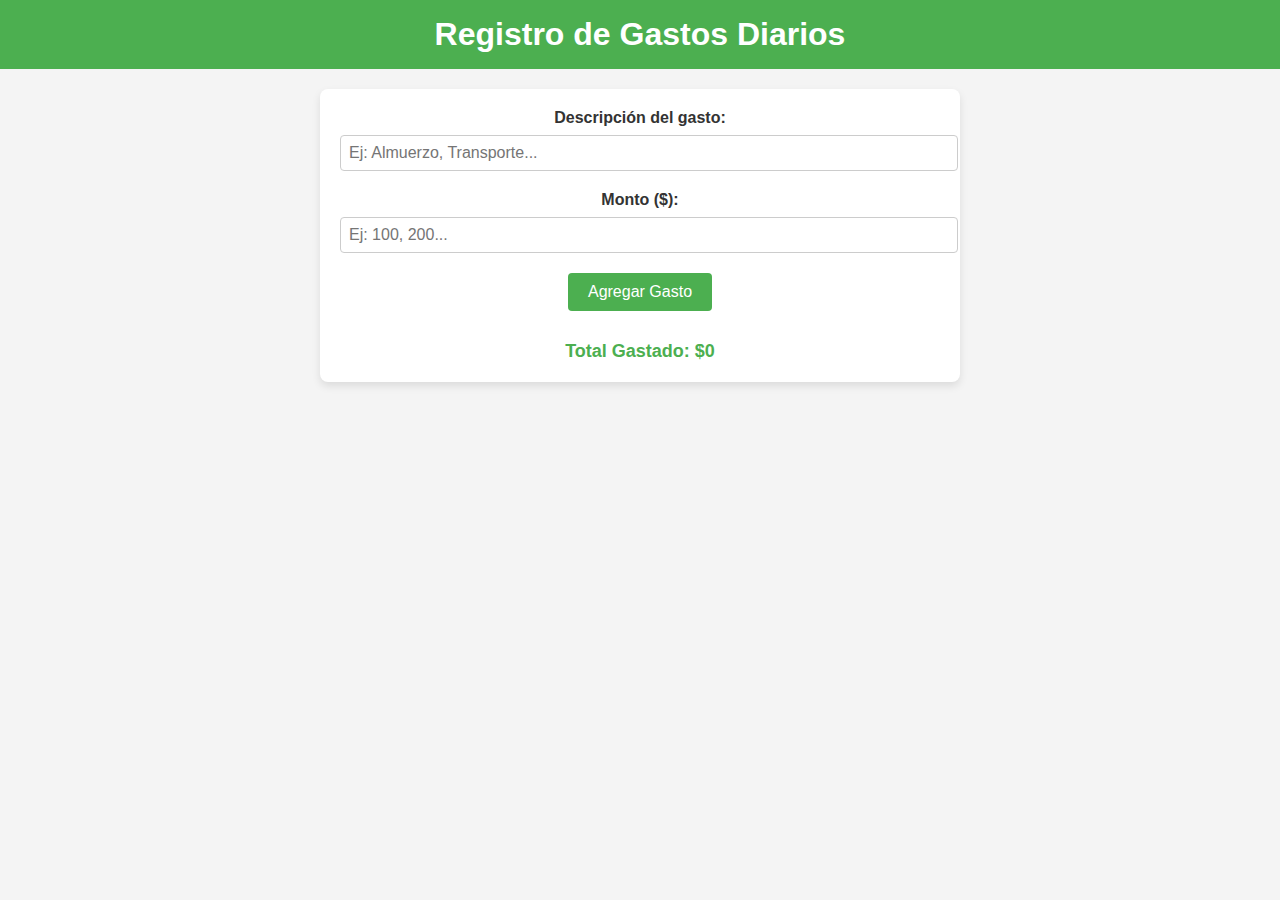
==== clase-07/GastoDiario.html @ dc29dde8 "Gasto Diario WebApp" ====
<!DOCTYPE html>
<html lang="es">
<head>
    <meta charset="UTF-8">
    <meta name="viewport" content="width=device-width, initial-scale=1.0">
    <title>Registro de Gastos Diarios</title>
    <style>
        body {
            font-family: Arial, sans-serif;
            margin: 0;
            padding: 0;
            background-color: #f4f4f4;
            color: #333;
            text-align: center;
        }

        header {
            background-color: #4CAF50;
            color: white;
            padding: 1rem 0;
            margin-bottom: 20px;
        }

        h1 {
            margin: 0;
        }

        .container {
            max-width: 600px;
            margin: 0 auto;
            padding: 20px;
            background-color: white;
            box-shadow: 0 4px 8px rgba(0, 0, 0, 0.1);
            border-radius: 8px;
        }

        .form-group {
            margin-bottom: 20px;
        }

        .form-group label {
            display: block;
            margin-bottom: 8px;
            font-weight: bold;
        }

        .form-group input {
            width: 100%;
            padding: 8px;
            font-size: 16px;
            border: 1px solid #ccc;
            border-radius: 4px;
        }

        .btn {
            background-color: #4CAF50;
            color: white;
            border: none;
            padding: 10px 20px;
            font-size: 16px;
            cursor: pointer;
            border-radius: 4px;
        }

        .btn:hover {
            background-color: #45a049;
        }

        .gastos {
            margin-top: 30px;
        }

        .gasto-item {
            background-color: #f9f9f9;
            padding: 10px;
            margin-bottom: 10px;
            border-left: 5px solid #4CAF50;
            text-align: left;
            border-radius: 4px;
        }

        .gasto-item h4 {
            margin: 0 0 5px;
        }

        .gasto-item span {
            color: #888;
        }

        .total {
            font-weight: bold;
            font-size: 18px;
            margin-top: 20px;
            color: #4CAF50;
        }
    </style>
</head>
<body>

    <header>
        <h1>Registro de Gastos Diarios</h1>
    </header>

    <div class="container">
        <div class="form-group">
            <label for="descripcion">Descripción del gasto:</label>
            <input type="text" id="descripcion" placeholder="Ej: Almuerzo, Transporte...">
        </div>
        <div class="form-group">
            <label for="monto">Monto ($):</label>
            <input type="number" id="monto" placeholder="Ej: 100, 200...">
        </div>
        <button class="btn" id="agregarGasto">Agregar Gasto</button>

        <div class="gastos" id="listaGastos">
            <!-- Aquí aparecerán los gastos -->
        </div>

        <div class="total" id="totalGastos">Total Gastado: $0</div>
    </div>

    <script>
        document.getElementById('agregarGasto').addEventListener('click', function() {
            const descripcion = document.getElementById('descripcion').value;
            const monto = parseFloat(document.getElementById('monto').value);

            if (descripcion && monto > 0) {
                // Crear un nuevo elemento de gasto
                const nuevoGasto = document.createElement('div');
                nuevoGasto.classList.add('gasto-item');
                nuevoGasto.innerHTML = `<h4>${descripcion}</h4><span>$${monto.toFixed(2)}</span>`;

                // Añadir el gasto a la lista
                document.getElementById('listaGastos').appendChild(nuevoGasto);

                // Actualizar el total
                actualizarTotal(monto);

                // Limpiar los campos
                document.getElementById('descripcion').value = '';
                document.getElementById('monto').value = '';
            } else {
                alert('Por favor, ingrese una descripción y un monto válido.');
            }
        });

        function actualizarTotal(monto) {
            const totalGastosElement = document.getElementById('totalGastos');
            let totalActual = parseFloat(totalGastosElement.innerText.replace('Total Gastado: $', ''));
            totalActual += monto;
            totalGastosElement.innerText = `Total Gastado: $${totalActual.toFixed(2)}`;
        }
    </script>

</body>
</html>
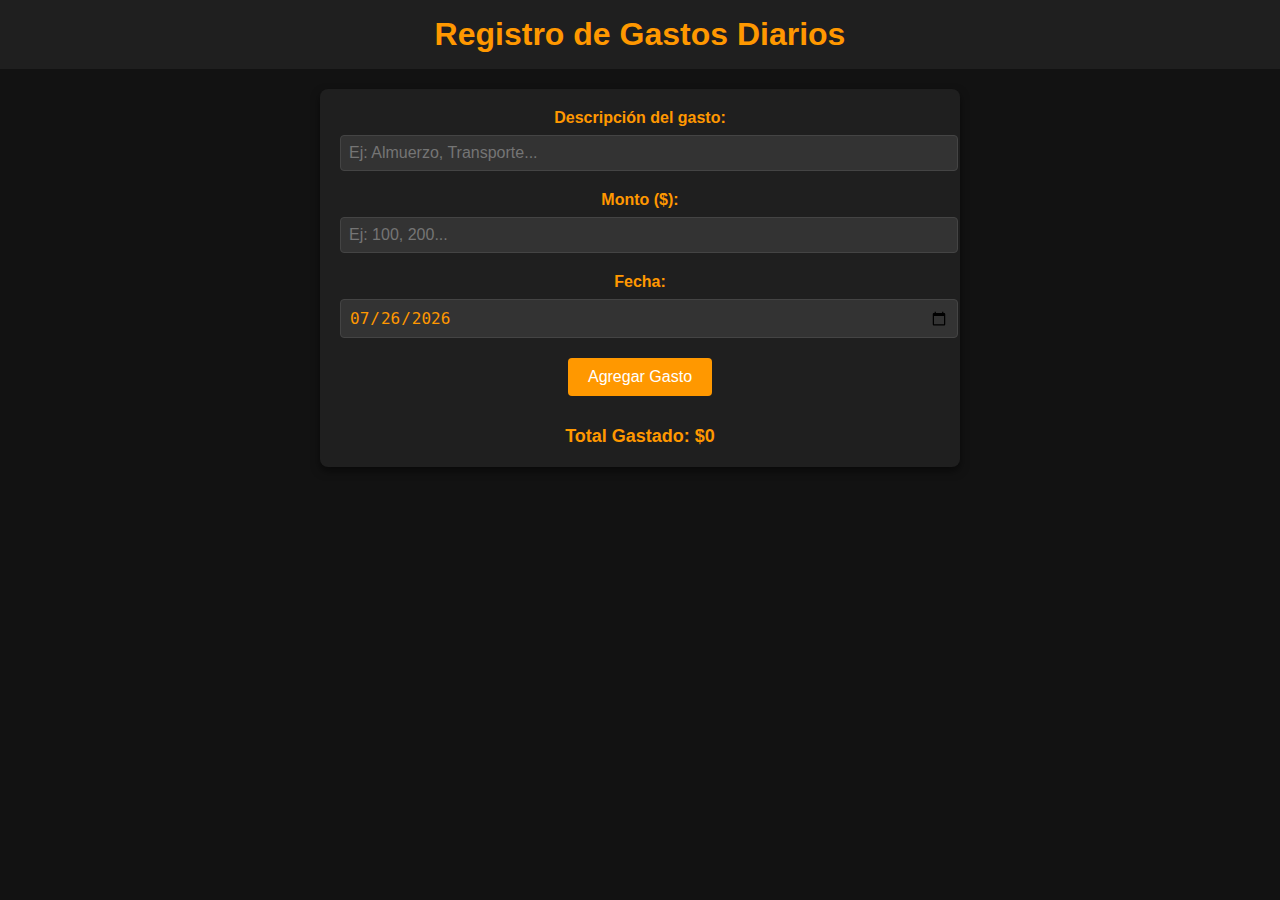
==== commit 1d35e2f5: "Cambios realizados: Color de texto a naranja: Todo el texto ha sido cambiado a un tono naranja (#ff9" ====
--- a/clase-07/GastoDiario.html
+++ b/clase-07/GastoDiario.html
@@ -5,18 +5,19 @@
     <meta name="viewport" content="width=device-width, initial-scale=1.0">
     <title>Registro de Gastos Diarios</title>
     <style>
+        /* Modo Oscuro */
         body {
             font-family: Arial, sans-serif;
             margin: 0;
             padding: 0;
-            background-color: #f4f4f4;
-            color: #333;
+            background-color: #121212;
+            color: #ff9800;
             text-align: center;
         }
 
         header {
-            background-color: #4CAF50;
-            color: white;
+            background-color: #1f1f1f;
+            color: #ff9800;
             padding: 1rem 0;
             margin-bottom: 20px;
         }
@@ -29,8 +30,8 @@
             max-width: 600px;
             margin: 0 auto;
             padding: 20px;
-            background-color: white;
-            box-shadow: 0 4px 8px rgba(0, 0, 0, 0.1);
+            background-color: #1f1f1f;
+            box-shadow: 0 4px 8px rgba(0, 0, 0, 0.5);
             border-radius: 8px;
         }
 
@@ -48,12 +49,14 @@
             width: 100%;
             padding: 8px;
             font-size: 16px;
-            border: 1px solid #ccc;
+            background-color: #333333;
+            color: #ff9800;
+            border: 1px solid #444444;
             border-radius: 4px;
         }
 
         .btn {
-            background-color: #4CAF50;
+            background-color: #ff9800;
             color: white;
             border: none;
             padding: 10px 20px;
@@ -63,7 +66,7 @@
         }
 
         .btn:hover {
-            background-color: #45a049;
+            background-color: #e08900;
         }
 
         .gastos {
@@ -71,12 +74,14 @@
         }
 
         .gasto-item {
-            background-color: #f9f9f9;
+            background-color: #333333;
             padding: 10px;
             margin-bottom: 10px;
-            border-left: 5px solid #4CAF50;
+            border-left: 5px solid #ff9800;
             text-align: left;
             border-radius: 4px;
+            position: relative;
+            color: #ff9800;
         }
 
         .gasto-item h4 {
@@ -84,14 +89,37 @@
         }
 
         .gasto-item span {
-            color: #888;
+            color: #ffcc80;
+        }
+
+        .btn-eliminar {
+            position: absolute;
+            right: 0;
+            top: 0;
+            height: 100%;
+            width: 40px;
+            background-color: #444444;
+            border-left: 2px solid #ff9800;
+            color: #ff9800;
+            font-size: 18px;
+            cursor: pointer;
+            display: flex;
+            justify-content: center;
+            align-items: center;
+            border-radius: 0 4px 4px 0;
+            transition: background-color 0.3s;
+        }
+
+        .btn-eliminar:hover {
+            background-color: #555555;
+            color: #ffcc80;
         }
 
         .total {
             font-weight: bold;
             font-size: 18px;
             margin-top: 20px;
-            color: #4CAF50;
+            color: #ff9800;
         }
     </style>
 </head>
@@ -110,6 +138,10 @@
             <label for="monto">Monto ($):</label>
             <input type="number" id="monto" placeholder="Ej: 100, 200...">
         </div>
+        <div class="form-group">
+            <label for="fecha">Fecha:</label>
+            <input type="date" id="fecha">
+        </div>
         <button class="btn" id="agregarGasto">Agregar Gasto</button>
 
         <div class="gastos" id="listaGastos">
@@ -120,18 +152,35 @@
     </div>
 
     <script>
+        // Establece la fecha del día de hoy automáticamente
+        const fechaInput = document.getElementById('fecha');
+        const hoy = new Date();
+        const fechaHoy = hoy.toISOString().split('T')[0]; // Formato YYYY-MM-DD
+        fechaInput.value = fechaHoy;
+
+        // Agregar un gasto al presionar el botón
         document.getElementById('agregarGasto').addEventListener('click', function() {
             const descripcion = document.getElementById('descripcion').value;
             const monto = parseFloat(document.getElementById('monto').value);
+            const fecha = document.getElementById('fecha').value;
 
             if (descripcion && monto > 0) {
                 // Crear un nuevo elemento de gasto
                 const nuevoGasto = document.createElement('div');
                 nuevoGasto.classList.add('gasto-item');
-                nuevoGasto.innerHTML = `<h4>${descripcion}</h4><span>$${monto.toFixed(2)}</span>`;
-
+                nuevoGasto.innerHTML = `
+                    <h4>${descripcion} <span style="font-size: 12px;">(${fecha})</span></h4>
+                    <span>$${monto.toFixed(2)}</span> 
+                    <button class="btn-eliminar">X</button>
+                `;
+                
                 // Añadir el gasto a la lista
                 document.getElementById('listaGastos').appendChild(nuevoGasto);
+
+                // Añadir evento de eliminación al botón "X"
+                nuevoGasto.querySelector('.btn-eliminar').addEventListener('click', function() {
+                    eliminarGasto(nuevoGasto, monto);
+                });
 
                 // Actualizar el total
                 actualizarTotal(monto);
@@ -150,6 +199,16 @@
             totalActual += monto;
             totalGastosElement.innerText = `Total Gastado: $${totalActual.toFixed(2)}`;
         }
+
+        function eliminarGasto(gastoElement, monto) {
+            // Eliminar el gasto del DOM
+            gastoElement.remove();
+            // Actualizar el total
+            const totalGastosElement = document.getElementById('totalGastos');
+            let totalActual = parseFloat(totalGastosElement.innerText.replace('Total Gastado: $', ''));
+            totalActual -= monto;
+            totalGastosElement.innerText = `Total Gastado: $${totalActual.toFixed(2)}`;
+        }
     </script>
 
 </body>
